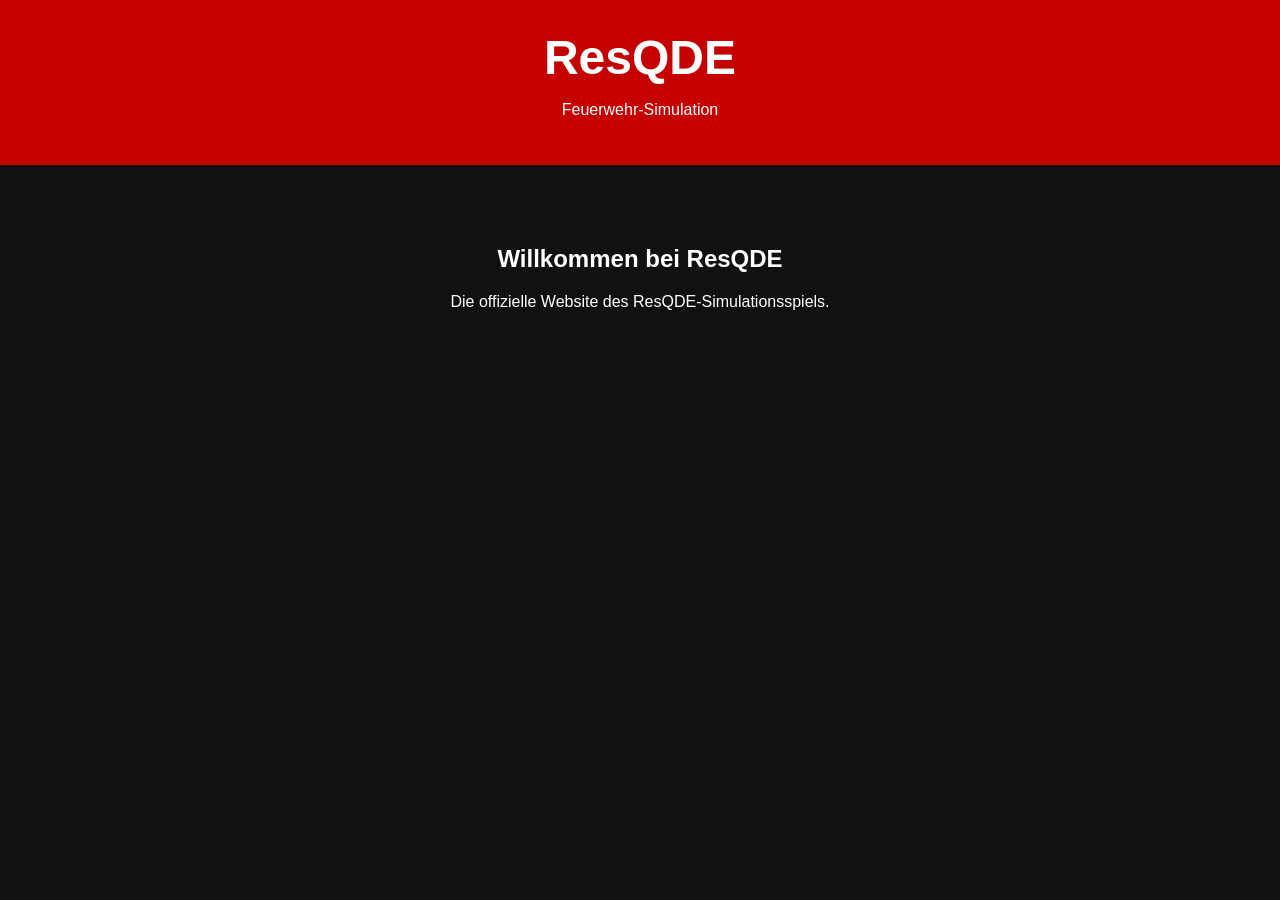
==== index.html @ f0a149c4 "Add initial HTML structure for ResQDE website" ====
<!DOCTYPE html>
<html lang="de">
<head>
    <meta charset="UTF-8">
    <meta name="viewport" content="width=device-width, initial-scale=1.0">

    <title>ResQDE</title>

    <style>
        body {
            margin: 0;
            font-family: Arial, sans-serif;
            background: #111;
            color: white;
            text-align: center;
        }

        header {
            padding: 30px;
            background: #c40000;
        }

        h1 {
            margin: 0;
            font-size: 48px;
        }

        main {
            padding: 60px 20px;
        }
    </style>
</head>

<body>

<header>
    <h1>ResQDE</h1>
    <p>Feuerwehr-Simulation</p>
</header>

<main>
    <h2>Willkommen bei ResQDE</h2>
    <p>Die offizielle Website des ResQDE-Simulationsspiels.</p>
</main>

</body>
</html>
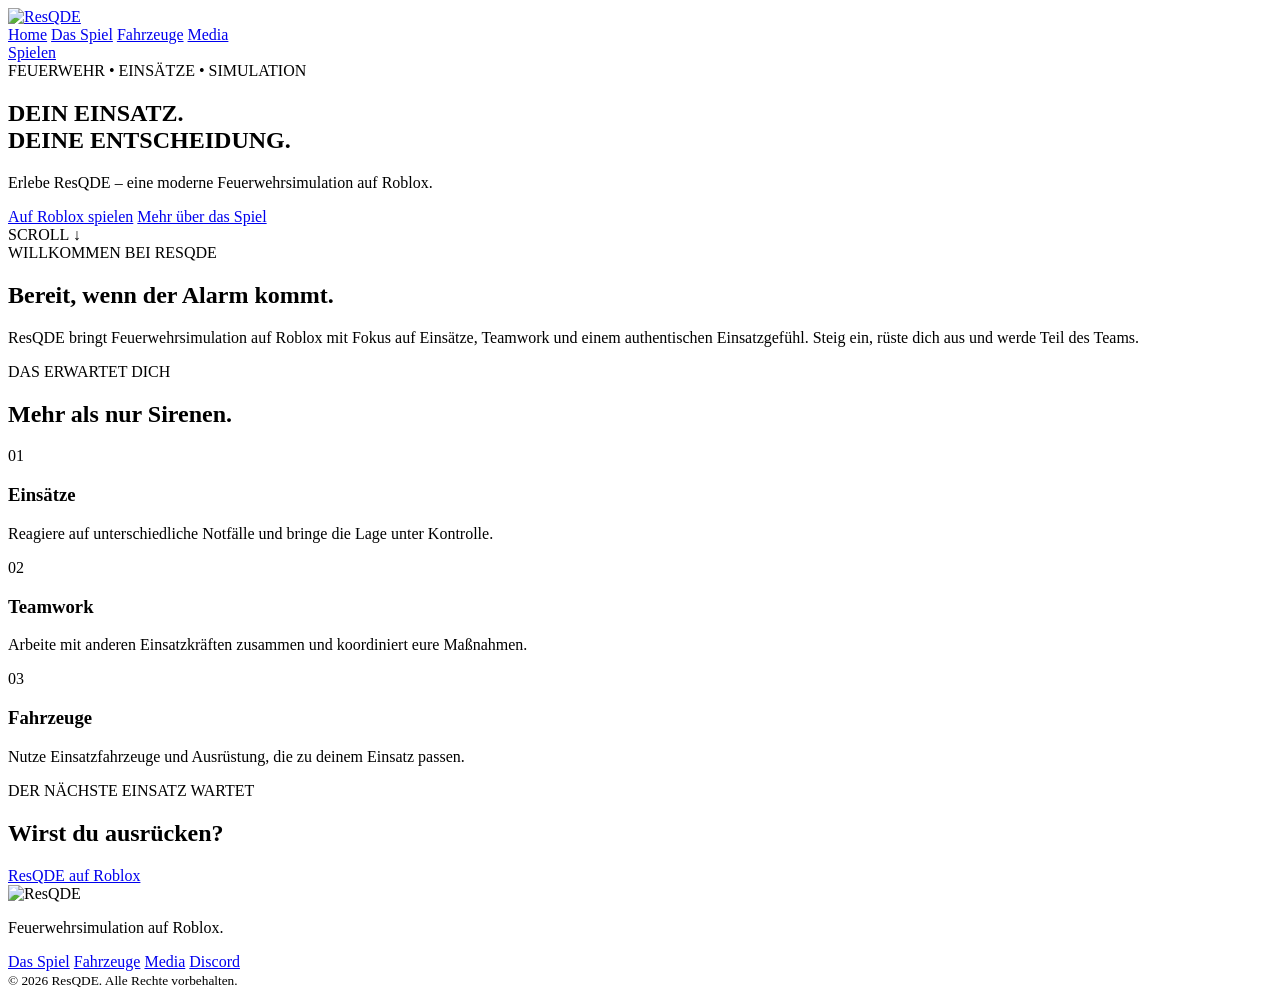
==== commit 88caedd7: "Add files via upload" ====
--- a/index.html
+++ b/index.html
@@ -1,47 +1,100 @@
 <!DOCTYPE html>
 <html lang="de">
 <head>
-    <meta charset="UTF-8">
-    <meta name="viewport" content="width=device-width, initial-scale=1.0">
+  <meta charset="UTF-8">
+  <meta name="viewport" content="width=device-width, initial-scale=1.0">
+  <title>ResQDE – Feuerwehrsimulation</title>
+  <meta name="description" content="ResQDE – eine moderne Feuerwehrsimulation auf Roblox.">
+  <link rel="icon" href="assets/logo.webp">
+  <link rel="stylesheet" href="css/style.css">
+</head>
+<body>
+  <header class="nav">
+    <a class="brand" href="index.html">
+      <img src="assets/logo.webp" alt="ResQDE">
+    </a>
+    <nav>
+      <a class="active" href="index.html">Home</a>
+      <a href="game.html">Das Spiel</a>
+      <a href="vehicles.html">Fahrzeuge</a>
+      <a href="media.html">Media</a>
+    </nav>
+    <a class="nav-play" href="#play">Spielen</a>
+  </header>
 
-    <title>ResQDE</title>
+  <main>
+    <section class="hero">
+      <div class="hero-overlay"></div>
+      <div class="hero-content">
+        <span class="eyebrow">FEUERWEHR • EINSÄTZE • SIMULATION</span>
+        <h1>DEIN EINSATZ.<br><span>DEINE ENTSCHEIDUNG.</span></h1>
+        <p>Erlebe ResQDE – eine moderne Feuerwehrsimulation auf Roblox.</p>
+        <div class="hero-buttons">
+          <a class="button primary" href="#play">Auf Roblox spielen</a>
+          <a class="button ghost" href="game.html">Mehr über das Spiel</a>
+        </div>
+      </div>
+      <div class="scroll">SCROLL ↓</div>
+    </section>
 
-    <style>
-        body {
-            margin: 0;
-            font-family: Arial, sans-serif;
-            background: #111;
-            color: white;
-            text-align: center;
-        }
+    <section class="intro section">
+      <div>
+        <span class="eyebrow">WILLKOMMEN BEI RESQDE</span>
+        <h2>Bereit, wenn der <span>Alarm</span> kommt.</h2>
+      </div>
+      <p>
+        ResQDE bringt Feuerwehrsimulation auf Roblox mit Fokus auf Einsätze,
+        Teamwork und einem authentischen Einsatzgefühl. Steig ein, rüste dich
+        aus und werde Teil des Teams.
+      </p>
+    </section>
 
-        header {
-            padding: 30px;
-            background: #c40000;
-        }
+    <section class="features section">
+      <div class="section-heading">
+        <span class="eyebrow">DAS ERWARTET DICH</span>
+        <h2>Mehr als nur <span>Sirenen.</span></h2>
+      </div>
+      <div class="cards">
+        <article class="card">
+          <div class="number">01</div>
+          <h3>Einsätze</h3>
+          <p>Reagiere auf unterschiedliche Notfälle und bringe die Lage unter Kontrolle.</p>
+        </article>
+        <article class="card">
+          <div class="number">02</div>
+          <h3>Teamwork</h3>
+          <p>Arbeite mit anderen Einsatzkräften zusammen und koordiniert eure Maßnahmen.</p>
+        </article>
+        <article class="card">
+          <div class="number">03</div>
+          <h3>Fahrzeuge</h3>
+          <p>Nutze Einsatzfahrzeuge und Ausrüstung, die zu deinem Einsatz passen.</p>
+        </article>
+      </div>
+    </section>
 
-        h1 {
-            margin: 0;
-            font-size: 48px;
-        }
+    <section class="banner">
+      <div>
+        <span class="eyebrow">DER NÄCHSTE EINSATZ WARTET</span>
+        <h2>Wirst du ausrücken?</h2>
+      </div>
+      <a class="button primary" id="play" href="https://www.roblox.com/" target="_blank" rel="noopener">ResQDE auf Roblox</a>
+    </section>
+  </main>
 
-        main {
-            padding: 60px 20px;
-        }
-    </style>
-</head>
-
-<body>
-
-<header>
-    <h1>ResQDE</h1>
-    <p>Feuerwehr-Simulation</p>
-</header>
-
-<main>
-    <h2>Willkommen bei ResQDE</h2>
-    <p>Die offizielle Website des ResQDE-Simulationsspiels.</p>
-</main>
-
+  <footer>
+    <div class="footer-brand">
+      <img src="assets/logo.webp" alt="ResQDE">
+      <p>Feuerwehrsimulation auf Roblox.</p>
+    </div>
+    <div class="footer-links">
+      <a href="game.html">Das Spiel</a>
+      <a href="vehicles.html">Fahrzeuge</a>
+      <a href="media.html">Media</a>
+      <a href="#">Discord</a>
+    </div>
+    <small>© 2026 ResQDE. Alle Rechte vorbehalten.</small>
+  </footer>
+  <script src="js/main.js"></script>
 </body>
 </html>
